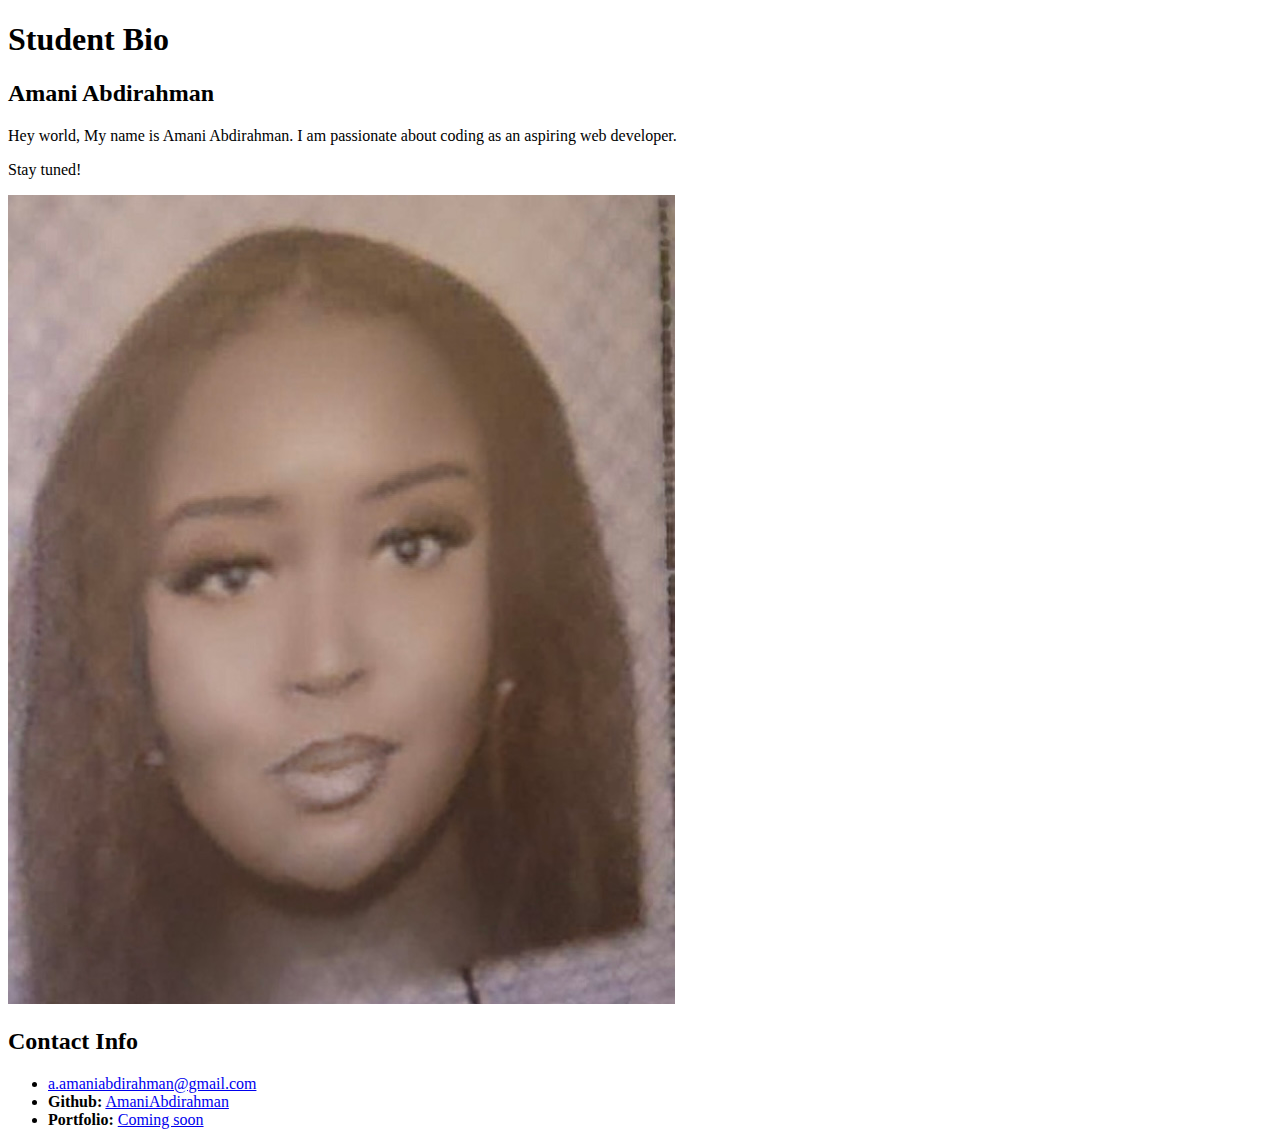
==== html-bio-with-css.html @ e8fb2eaa "make changes to markup" ====
<!DOCTYPE html>
<html lang="en-us">

<head>
<meta charset="UTF-8"/>
<meta name="author" content="Amani Abdirahman"/>
<meta name="viewport" content="width=device-width, intiial-scale=1.0"/>
<link rel="stylesheet" href="./css/style.css" type="text/css"/>
<title>My Bio Page</title>
</head>

<body>



<header>
<h1 id="studentbio">Student Bio</h1>
</header>

<div class="container">
    <section id="main-bio">

    <h2> Amani Abdirahman</h2>

    

    <p>Hey world, My name is Amani Abdirahman. I am passionate about coding as an aspiring web developer.</p>
    <p>Stay tuned!</p>
    <img id="bio-image" src="mani.jpg" alt="this is my DTTP profile">
    </section>

    <section id="contact-info">
        <h2>Contact Info</h2>
    <ul>
    <li><strong<Email:</strong> <a href="#">a.amaniabdirahman@gmail.com</a></li>
    <li><strong>Github:</strong> <a href="https://github.com/amaniabdirahman">AmaniAbdirahman </a></li>
    <li><strong>Portfolio:</strong> <a href="#">Coming soon</a></li>
    </ul>
        
    </section>
    

    
</div>

</body>

</html>
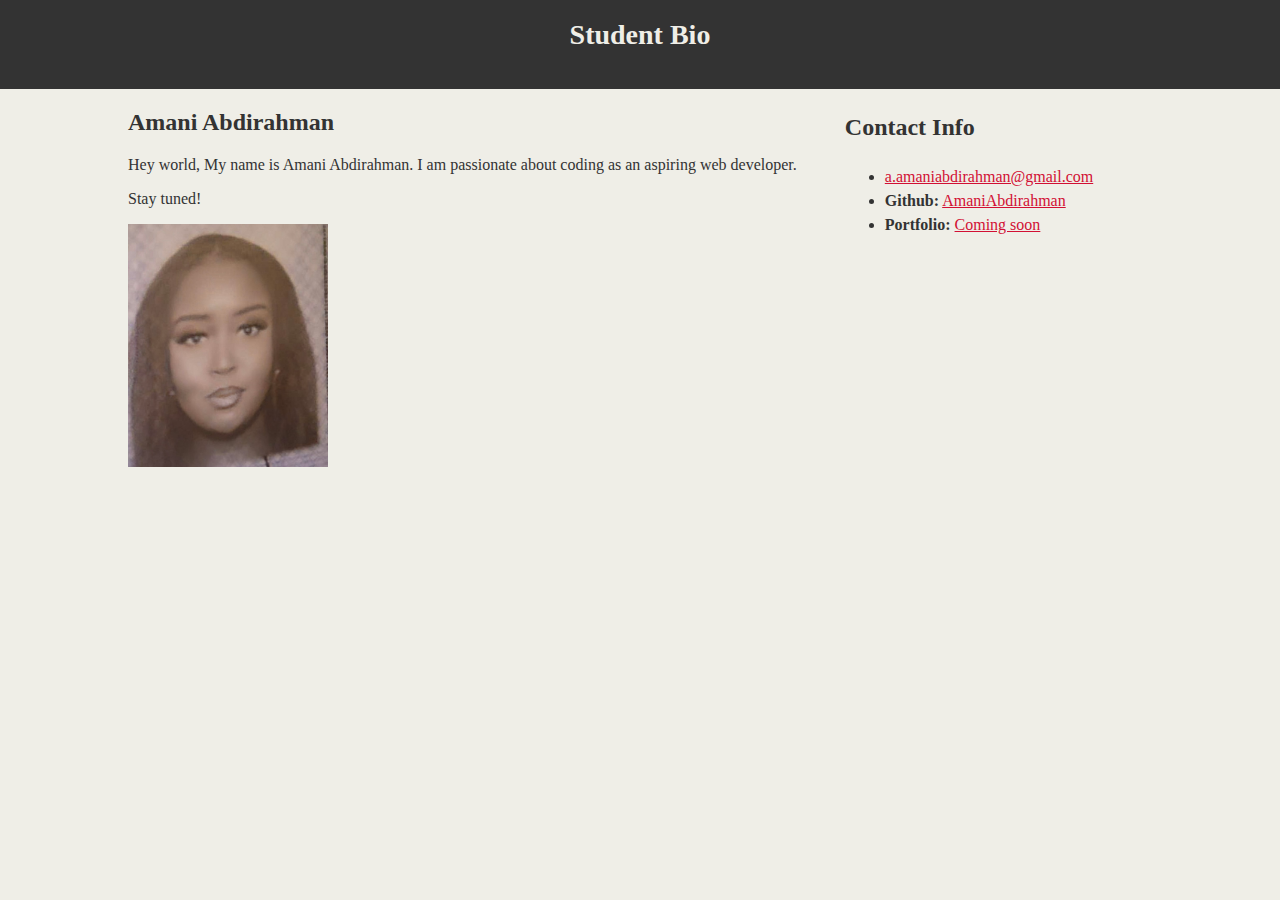
==== commit c6693432: "Update html-bio-with-css.html" ====
--- a/html-bio-with-css.html
+++ b/html-bio-with-css.html
@@ -5,7 +5,7 @@
 <meta charset="UTF-8"/>
 <meta name="author" content="Amani Abdirahman"/>
 <meta name="viewport" content="width=device-width, intiial-scale=1.0"/>
-<link rel="stylesheet" href="./css/style.css" type="text/css"/>
+<link rel="stylesheet" href="./CSS/style.css" type="text/css"/>
 <title>My Bio Page</title>
 </head>
 
@@ -45,4 +45,4 @@
 
 </body>
 
-</html>+</html>
--- a/CSS/style.css
+++ b/CSS/style.css
@@ -0,0 +1,53 @@
+body {
+    background-color: #efeee7;
+    font-family: Georgia, "Times New Roman", Times, serif;
+    color: #333333;
+    margin: 0;
+    padding: 0;
+  }
+  
+  header {margin-top: 0px;
+    background-color: #333333;
+    padding-block: 19.2px;
+  }
+  
+  h1 {text-align: center;
+    margin-top: 0;
+    font-size: 28px;
+  }
+  
+  h2 {
+    font-size: 24px;
+  }
+  
+  .container {
+    width: 1024px;
+    margin: auto;
+  }
+  
+  #main-bio, #contact-info, #bio-image {
+    float:left;
+  }
+  
+  #bio-image {
+    width: 200px;
+    margin-right: 15px;
+  }
+  
+  #main-bio {
+    width: 70%;
+  }
+  
+  #contact-info {
+    width: 30%;
+    line-height: 1.5;
+  }
+  
+  a {
+    color: #d21034;
+  }
+  img{max-height:300px;}
+
+  .bio-container {text-align: center;}
+
+  #studentbio {color: #efeee7;}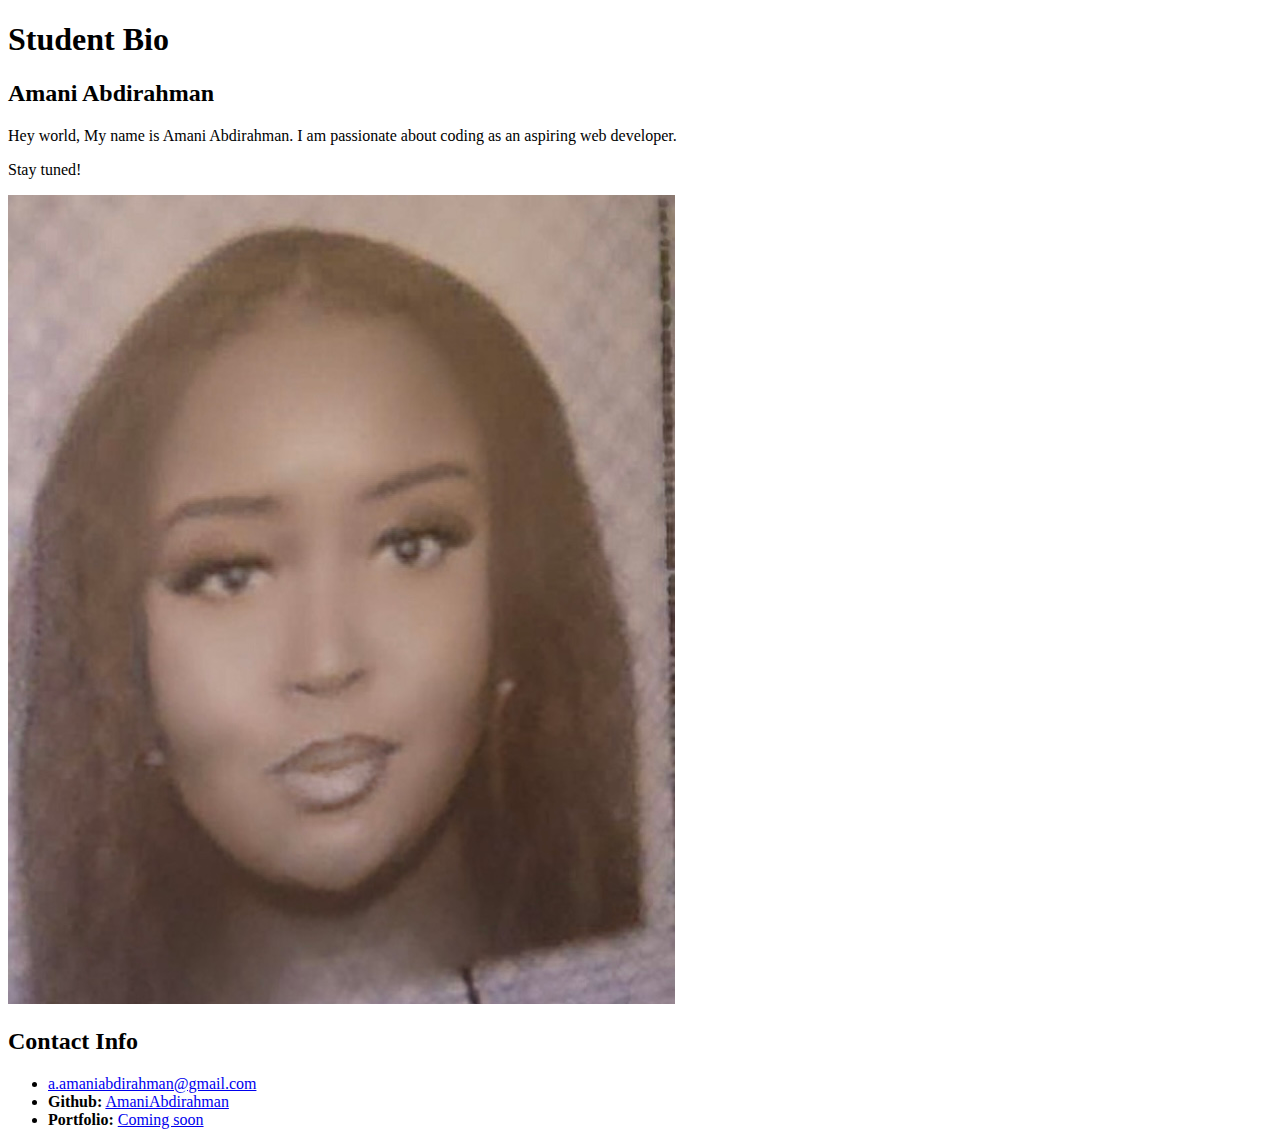
==== commit e1d45f50: "small fix" ====
--- a/html-bio-with-css.html
+++ b/html-bio-with-css.html
@@ -5,7 +5,7 @@
 <meta charset="UTF-8"/>
 <meta name="author" content="Amani Abdirahman"/>
 <meta name="viewport" content="width=device-width, intiial-scale=1.0"/>
-<link rel="stylesheet" href="./CSS/style.css" type="text/css"/>
+
 <title>My Bio Page</title>
 </head>
 
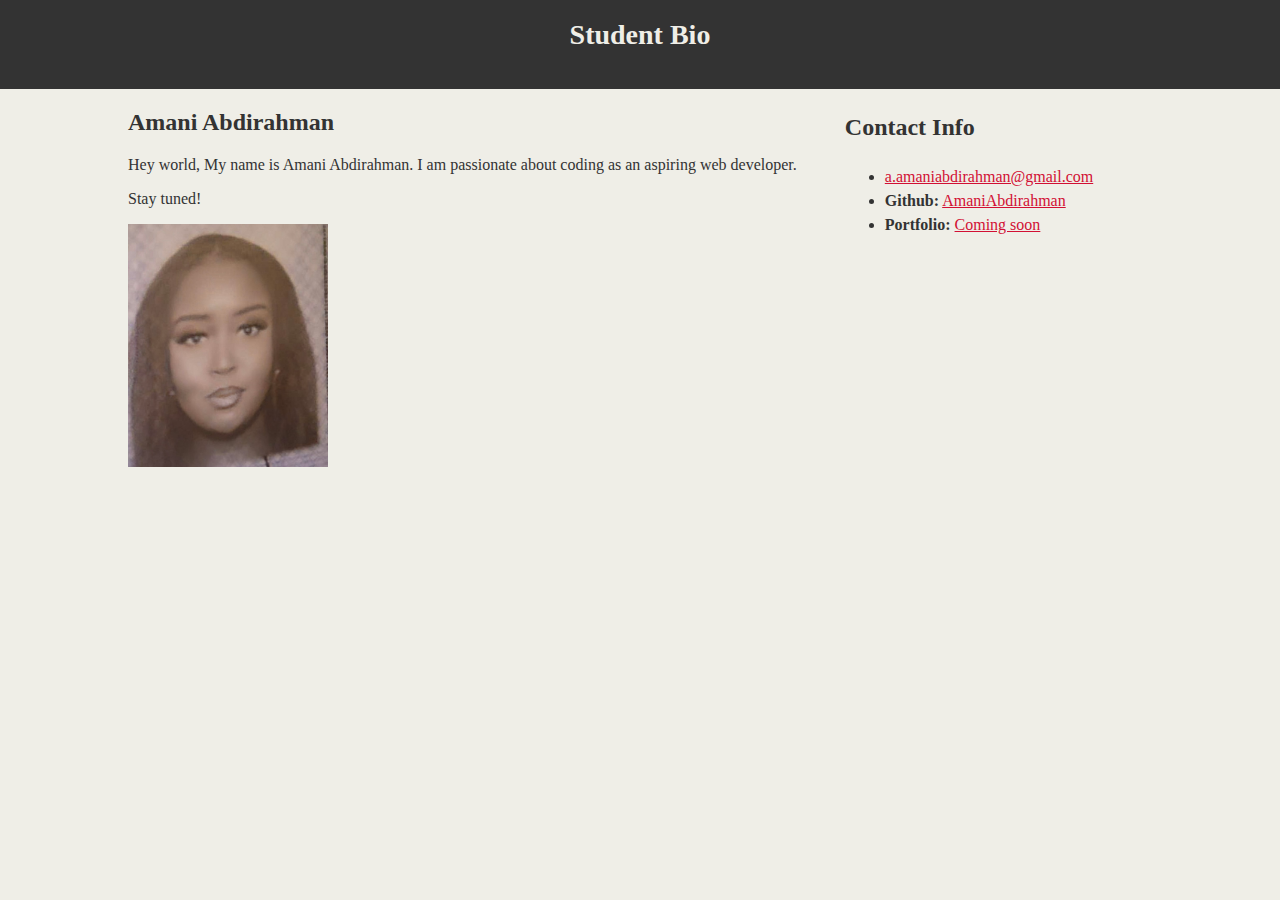
==== commit 778ffaa3: "small fix" ====
--- a/html-bio-with-css.html
+++ b/html-bio-with-css.html
@@ -5,7 +5,7 @@
 <meta charset="UTF-8"/>
 <meta name="author" content="Amani Abdirahman"/>
 <meta name="viewport" content="width=device-width, intiial-scale=1.0"/>
-
+<link rel="stylesheet" href="./CSS/style.css" />
 <title>My Bio Page</title>
 </head>
 
--- a/CSS/style.css
+++ b/CSS/style.css
@@ -0,0 +1,53 @@
+body {
+    background-color: #efeee7;
+    font-family: Georgia, "Times New Roman", Times, serif;
+    color: #333333;
+    margin: 0;
+    padding: 0;
+  }
+  
+  header {margin-top: 0px;
+    background-color: #333333;
+    padding-block: 19.2px;
+  }
+  
+  h1 {text-align: center;
+    margin-top: 0;
+    font-size: 28px;
+  }
+  
+  h2 {
+    font-size: 24px;
+  }
+  
+  .container {
+    width: 1024px;
+    margin: auto;
+  }
+  
+  #main-bio, #contact-info, #bio-image {
+    float:left;
+  }
+  
+  #bio-image {
+    width: 200px;
+    margin-right: 15px;
+  }
+  
+  #main-bio {
+    width: 70%;
+  }
+  
+  #contact-info {
+    width: 30%;
+    line-height: 1.5;
+  }
+  
+  a {
+    color: #d21034;
+  }
+  img{max-height:300px;}
+
+  .bio-container {text-align: center;}
+
+  #studentbio {color: #efeee7;}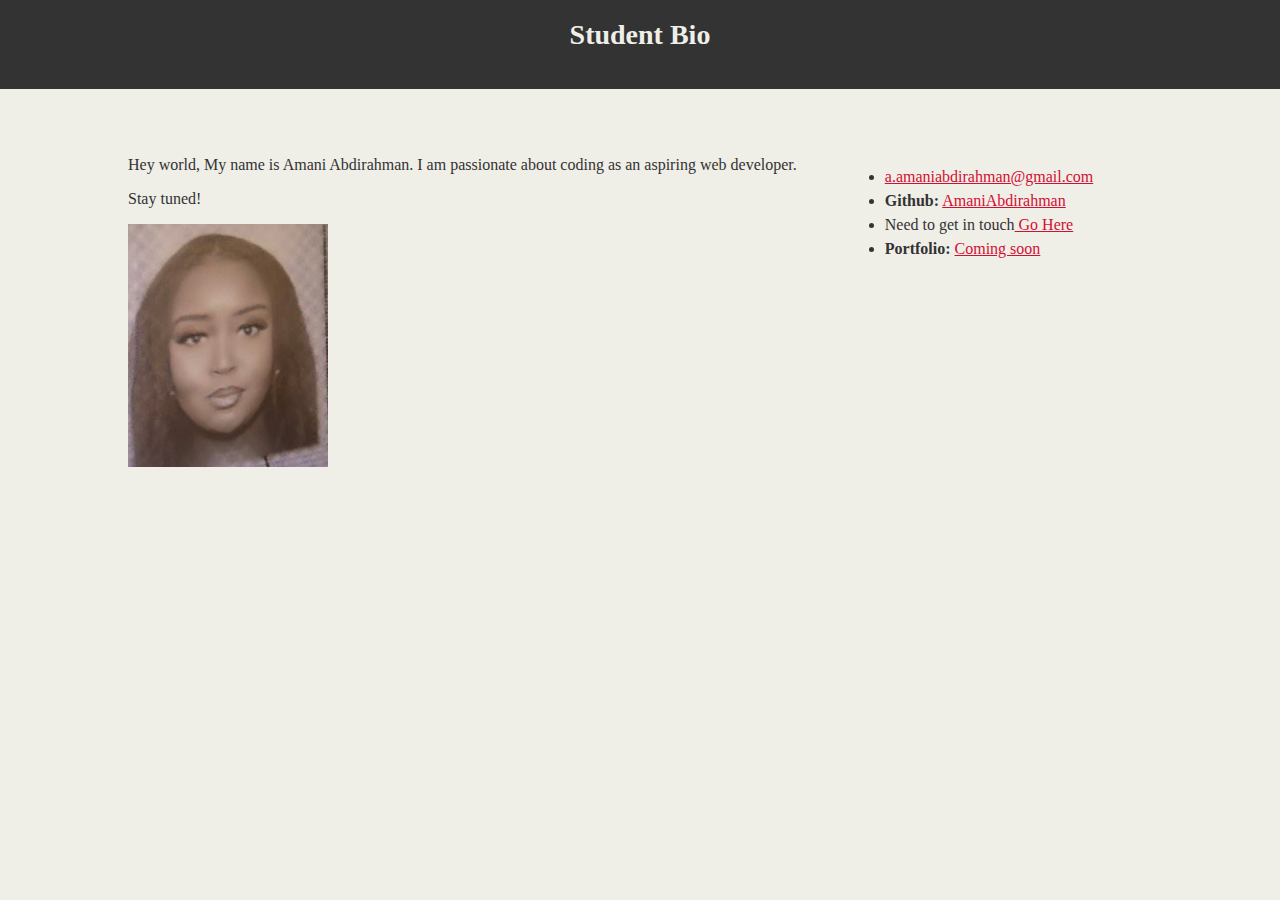
==== commit 4476629d: "contact form created" ====
--- a/html-bio-with-css.html
+++ b/html-bio-with-css.html
@@ -14,7 +14,7 @@
 
 
 <header>
-<h1 id="studentbio">Student Bio</h1>
+<h1 class="student-bio" >Student Bio</h1>
 </header>
 
 <div class="container">
@@ -34,6 +34,7 @@
     <ul>
     <li><strong<Email:</strong> <a href="#">a.amaniabdirahman@gmail.com</a></li>
     <li><strong>Github:</strong> <a href="https://github.com/amaniabdirahman">AmaniAbdirahman </a></li>
+    <li>Need to get in touch<a href="./contact-me.html"> Go Here</a></li>
     <li><strong>Portfolio:</strong> <a href="#">Coming soon</a></li>
     </ul>
         
--- a/CSS/style.css
+++ b/CSS/style.css
@@ -4,6 +4,12 @@
     color: #333333;
     margin: 0;
     padding: 0;
+  }
+
+  img{max-height:300px;}
+
+  a {
+    color: #d21034;
   }
   
   header {margin-top: 0px;
@@ -18,6 +24,10 @@
   
   h2 {
     font-size: 24px;
+  }
+
+  h1,h2{
+    color: #efeee7;
   }
   
   .container {
@@ -43,11 +53,53 @@
     line-height: 1.5;
   }
   
-  a {
-    color: #d21034;
-  }
-  img{max-height:300px;}
+  
+  #studentbio {color: red}
+
+  
 
   .bio-container {text-align: center;}
 
-  #studentbio {color: #efeee7;}+
+  form{
+    border: 1px solid;
+    width: 95%;
+    max-width: 480px;
+    margin: 3rem auto;
+    padding: 0.8rem;
+  }
+
+  form label, form input, form textarea, form button{
+    display: block;
+  }
+
+  form label, button{
+    margin-top: 0.8rem;
+  }
+
+  form input, form textarea{
+    margin-top: 0.2rem;
+  }
+
+  form input{
+    min-height: 1.3em;
+  }
+
+  form textarea{
+    resize: none;
+    min-height: 8rem;
+    width: 100%
+  }
+
+  form input{
+    width: 100%;
+  }
+
+  form button{
+    width: 40%;
+    text-align: center;
+    margin-left: auto;
+    padding-block: 0.4rem;
+  }
+  
+
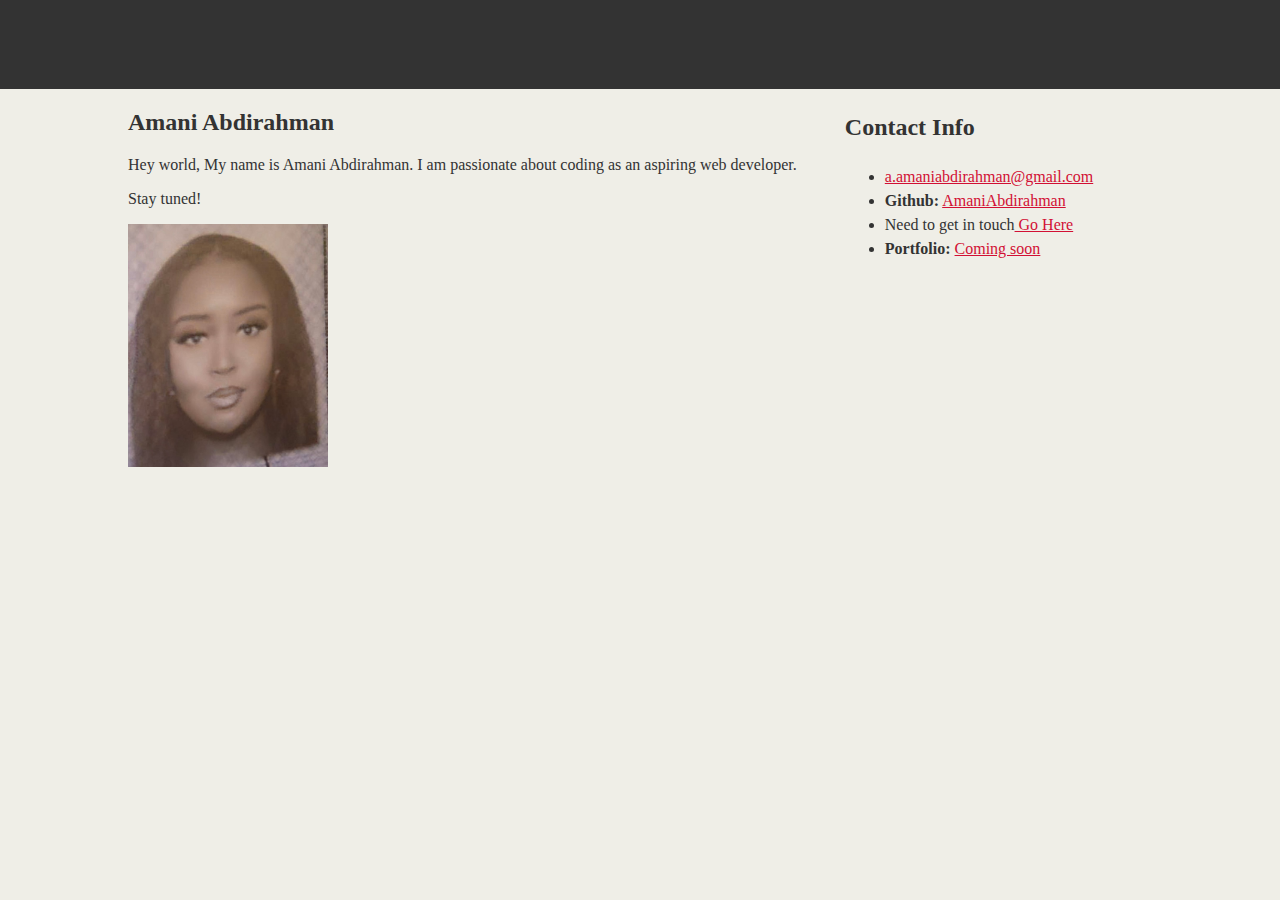
==== commit 575f4f6e: "Update html-bio-with-css.html" ====
--- a/html-bio-with-css.html
+++ b/html-bio-with-css.html
@@ -14,7 +14,7 @@
 
 
 <header>
-<h1 class="student-bio" >Student Bio</h1>
+<h1 id="student-bio" >Student Bio</h1>
 </header>
 
 <div class="container">
--- a/CSS/style.css
+++ b/CSS/style.css
@@ -26,9 +26,7 @@
     font-size: 24px;
   }
 
-  h1,h2{
-    color: #efeee7;
-  }
+ 
   
   .container {
     width: 1024px;
@@ -54,7 +52,7 @@
   }
   
   
-  #studentbio {color: red}
+  #studentbio {color: #efeee7;}
 
   
 
